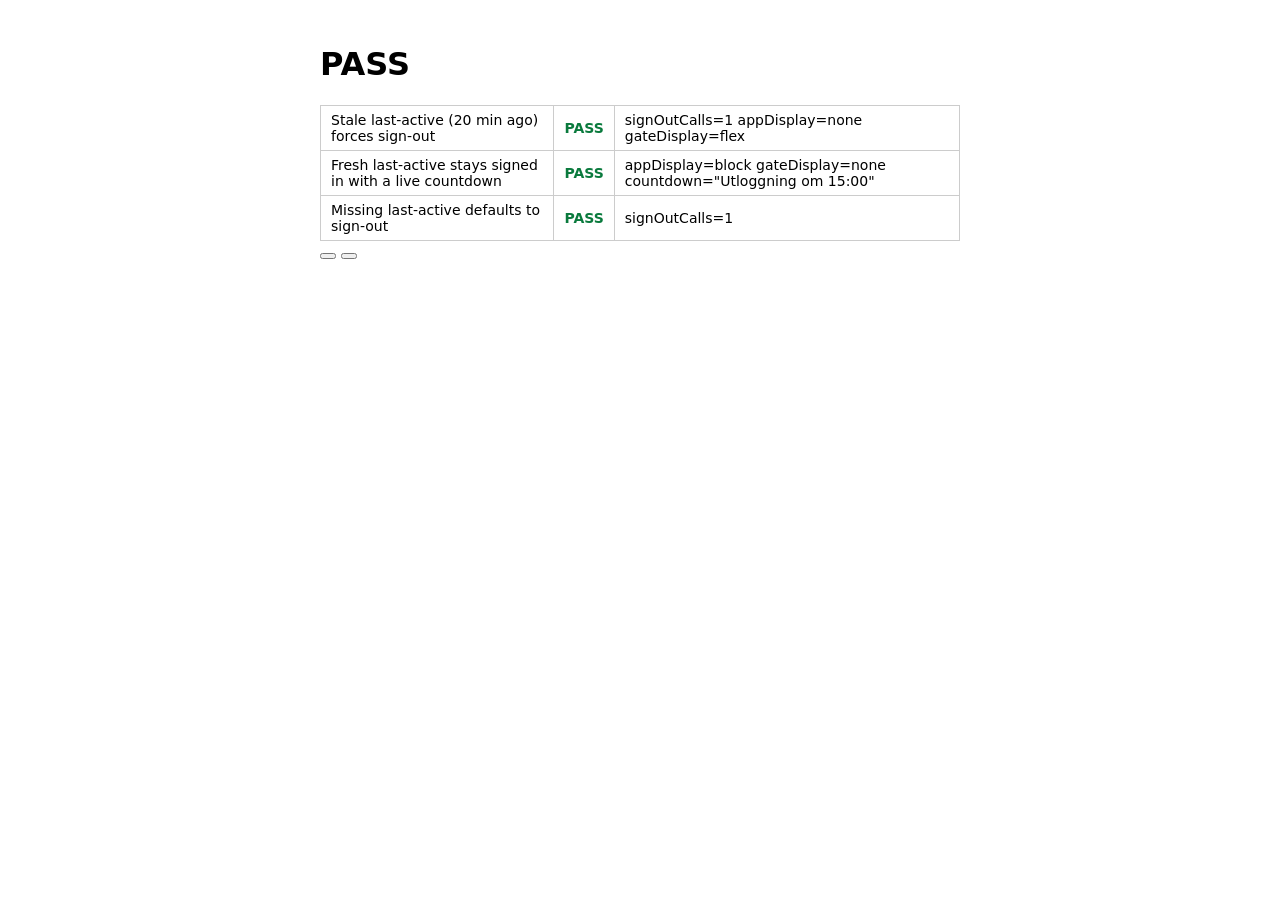
==== web/shell/idle-timeout.test.html @ 25f995a1 "Add a permanent regression test for the idle sign-out reload bug" ====
<!doctype html>
<!--
  Regression test for the "still signed in hours later" bug (fixed
  2026-07-24): the idle-timeout countdown in auth.js used to be pure
  in-memory JS state that reset to a fresh 15-minute allowance on every
  page load, so reopening the app after real hours of inactivity never
  actually triggered a sign-out -- Supabase's own session token was still
  valid, and nothing else ever checked how long it had actually been.

  Run this whenever auth.js's idle/reauth logic changes, before pushing:
    1. python3 -m http.server 8000   (from web/)
    2. open http://localhost:8000/shell/idle-timeout.test.html in a
       browser, or headlessly via Playwright -- either way, check the
       page title / results table below for PASS vs FAIL.

  No build step or dependency needed to run it -- it's a plain module
  script importing the real auth.js against a minimal fake Supabase
  client, exactly like the app itself does.
-->
<html>
<head>
<meta charset="utf-8">
<title>idle-timeout regression test</title>
<style>
  body { font-family: system-ui, sans-serif; padding: 24px; max-width: 640px; margin: 0 auto; }
  table { border-collapse: collapse; width: 100%; margin-top: 16px; }
  td, th { border: 1px solid #ccc; padding: 6px 10px; text-align: left; font-size: 14px; }
  .pass { color: #0a7a3d; font-weight: 600; }
  .fail { color: #c0392b; font-weight: 600; }
</style>
</head>
<body>
<h1 id="heading">Running idle-timeout regression test…</h1>
<table id="results"><tbody></tbody></table>

<!-- Elements wireGate() expects to exist, exactly as in index.html -->
<div id="gate" tabindex="-1" style="display:none"></div>
<div id="app" style="display:none"></div>
<div id="gate-msg"></div>
<div id="session-timer"></div>
<button id="passkey-signin-btn"></button>
<button id="signout-btn"></button>

<script type="module">
import { wireGate } from "./auth.js";

const LAST_ACTIVE_KEY = "tor-dash:last-active";
const cases = [];

function record(name, pass, detail) {
  cases.push({ name, pass, detail });
}

function makeFakeSupabase() {
  let authCallback = null;
  let signOutCalls = 0;
  const supabase = {
    auth: {
      onAuthStateChange(cb) { authCallback = cb; },
      signOut() {
        signOutCalls++;
        if (authCallback) authCallback("SIGNED_OUT", null);
        return Promise.resolve({ error: null });
      },
      signInWithPasskey() { return Promise.resolve({ error: null }); },
    },
  };
  return {
    supabase,
    fire: (session) => authCallback("INITIAL_SESSION", session),
    getSignOutCalls: () => signOutCalls,
    resetSignOutCalls: () => { signOutCalls = 0; },
  };
}

async function run() {
  const gateEl = document.getElementById("gate");
  const appEl = document.getElementById("app");
  const { supabase, fire, getSignOutCalls, resetSignOutCalls } = makeFakeSupabase();
  wireGate(supabase, {
    gateEl, appEl,
    gateMsg: document.getElementById("gate-msg"),
    sessionTimerEl: document.getElementById("session-timer"),
    onAuthenticated: () => {},
    onSignedOut: () => {},
  });

  // Scenario A: last activity was 20 minutes ago (past the 15-min
  // timeout) -- a restored session must be signed out immediately, not
  // handed a fresh countdown just because nothing expired in memory.
  localStorage.setItem(LAST_ACTIVE_KEY, String(Date.now() - 20 * 60 * 1000));
  fire({ user: { id: "u1" } });
  await new Promise((r) => setTimeout(r, 30));
  record(
    "Stale last-active (20 min ago) forces sign-out",
    getSignOutCalls() === 1 && appEl.style.display === "none" && gateEl.style.display === "flex",
    `signOutCalls=${getSignOutCalls()} appDisplay=${appEl.style.display} gateDisplay=${gateEl.style.display}`
  );

  // Scenario B: last activity was just now -- should stay signed in with
  // the countdown showing the full allowance.
  resetSignOutCalls();
  localStorage.setItem(LAST_ACTIVE_KEY, String(Date.now()));
  fire({ user: { id: "u1" } });
  await new Promise((r) => setTimeout(r, 30));
  const countdownText = document.getElementById("session-timer").textContent;
  record(
    "Fresh last-active stays signed in with a live countdown",
    appEl.style.display === "block" && gateEl.style.display === "none" && /^Utloggning om \d+:\d{2}$/.test(countdownText),
    `appDisplay=${appEl.style.display} gateDisplay=${gateEl.style.display} countdown="${countdownText}"`
  );

  // Scenario C: no last-active key at all (e.g. first load after this
  // fix ships, or localStorage was cleared) -- must default to signed
  // out rather than trusting an ambiguous state.
  resetSignOutCalls();
  localStorage.removeItem(LAST_ACTIVE_KEY);
  fire({ user: { id: "u1" } });
  await new Promise((r) => setTimeout(r, 30));
  record(
    "Missing last-active defaults to sign-out",
    getSignOutCalls() === 1,
    `signOutCalls=${getSignOutCalls()}`
  );

  const allPass = cases.every((c) => c.pass);
  const tbody = document.querySelector("#results tbody");
  cases.forEach((c) => {
    const tr = document.createElement("tr");
    tr.innerHTML = `<td>${c.name}</td><td class="${c.pass ? "pass" : "fail"}">${c.pass ? "PASS" : "FAIL"}</td><td>${c.detail}</td>`;
    tbody.appendChild(tr);
  });
  document.getElementById("heading").textContent = allPass ? "PASS" : "FAIL";
  document.title = allPass ? "PASS" : "FAIL";
}

run();
</script>
</body>
</html>
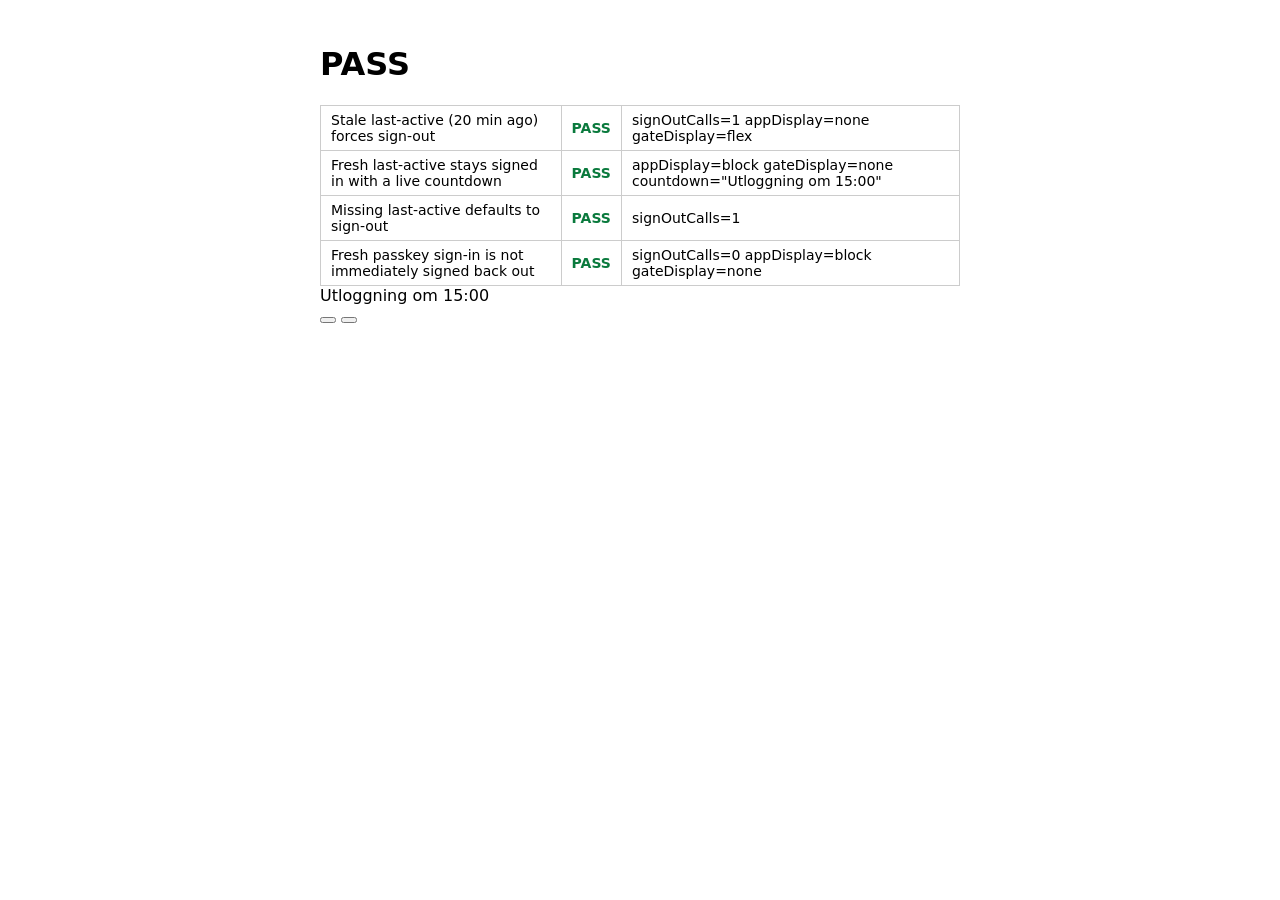
==== commit 2acc641a: "Fix sign-in race that immediately signed fresh sessions back out" ====
--- a/web/shell/idle-timeout.test.html
+++ b/web/shell/idle-timeout.test.html
@@ -62,7 +62,17 @@
         if (authCallback) authCallback("SIGNED_OUT", null);
         return Promise.resolve({ error: null });
       },
-      signInWithPasskey() { return Promise.resolve({ error: null }); },
+      // Real Supabase fires onAuthStateChange *synchronously, inside*
+      // signInWithPasskey() as the new session is established -- before
+      // the caller's own `await` continuation runs. This mirrors that
+      // ordering exactly, which is what exposed the second bug: marking
+      // activity only in the post-await success branch ran too late, so
+      // the fresh session's own onAuthStateChange call saw a stale/
+      // missing timestamp and immediately signed it back out again.
+      signInWithPasskey() {
+        if (authCallback) authCallback("SIGNED_IN", { user: { id: "u1" } });
+        return Promise.resolve({ error: null });
+      },
     },
   };
   return {
@@ -123,6 +133,22 @@
     `signOutCalls=${getSignOutCalls()}`
   );
 
+  // Scenario D: a brand new, deliberate sign-in via the passkey button,
+  // starting from a stale/missing last-active timestamp (e.g. the very
+  // first sign-in ever on this device, or right after this feature
+  // shipped). Must NOT bounce straight back to the gate -- this is the
+  // exact "can't log in" regression from marking activity only after
+  // the await instead of before calling signInWithPasskey().
+  resetSignOutCalls();
+  localStorage.removeItem(LAST_ACTIVE_KEY);
+  document.getElementById("passkey-signin-btn").click();
+  await new Promise((r) => setTimeout(r, 30));
+  record(
+    "Fresh passkey sign-in is not immediately signed back out",
+    getSignOutCalls() === 0 && appEl.style.display === "block" && gateEl.style.display === "none",
+    `signOutCalls=${getSignOutCalls()} appDisplay=${appEl.style.display} gateDisplay=${gateEl.style.display}`
+  );
+
   const allPass = cases.every((c) => c.pass);
   const tbody = document.querySelector("#results tbody");
   cases.forEach((c) => {
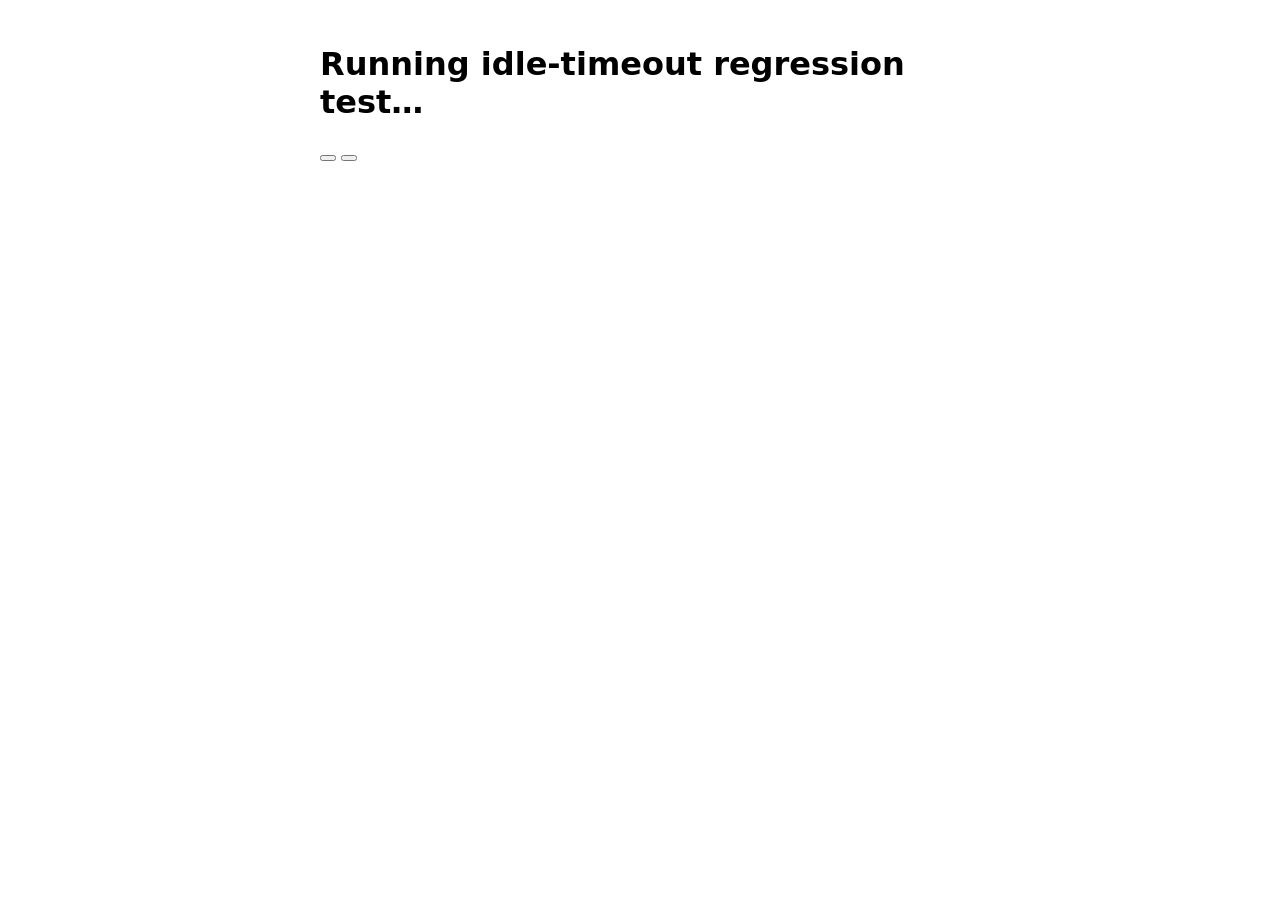
==== commit 0247a7d6: "Add login plasma state and custom domain prep" ====
--- a/web/shell/idle-timeout.test.html
+++ b/web/shell/idle-timeout.test.html
@@ -142,11 +142,12 @@
   resetSignOutCalls();
   localStorage.removeItem(LAST_ACTIVE_KEY);
   document.getElementById("passkey-signin-btn").click();
+  const plasmaActiveWhilePending = gateEl.classList.contains("auth-pending");
   await new Promise((r) => setTimeout(r, 30));
   record(
     "Fresh passkey sign-in is not immediately signed back out",
-    getSignOutCalls() === 0 && appEl.style.display === "block" && gateEl.style.display === "none",
-    `signOutCalls=${getSignOutCalls()} appDisplay=${appEl.style.display} gateDisplay=${gateEl.style.display}`
+    plasmaActiveWhilePending && !gateEl.classList.contains("auth-pending") && getSignOutCalls() === 0 && appEl.style.display === "block" && gateEl.style.display === "none",
+    `plasmaPending=${plasmaActiveWhilePending} plasmaCleared=${!gateEl.classList.contains("auth-pending")} signOutCalls=${getSignOutCalls()} appDisplay=${appEl.style.display} gateDisplay=${gateEl.style.display}`
   );
 
   const allPass = cases.every((c) => c.pass);
